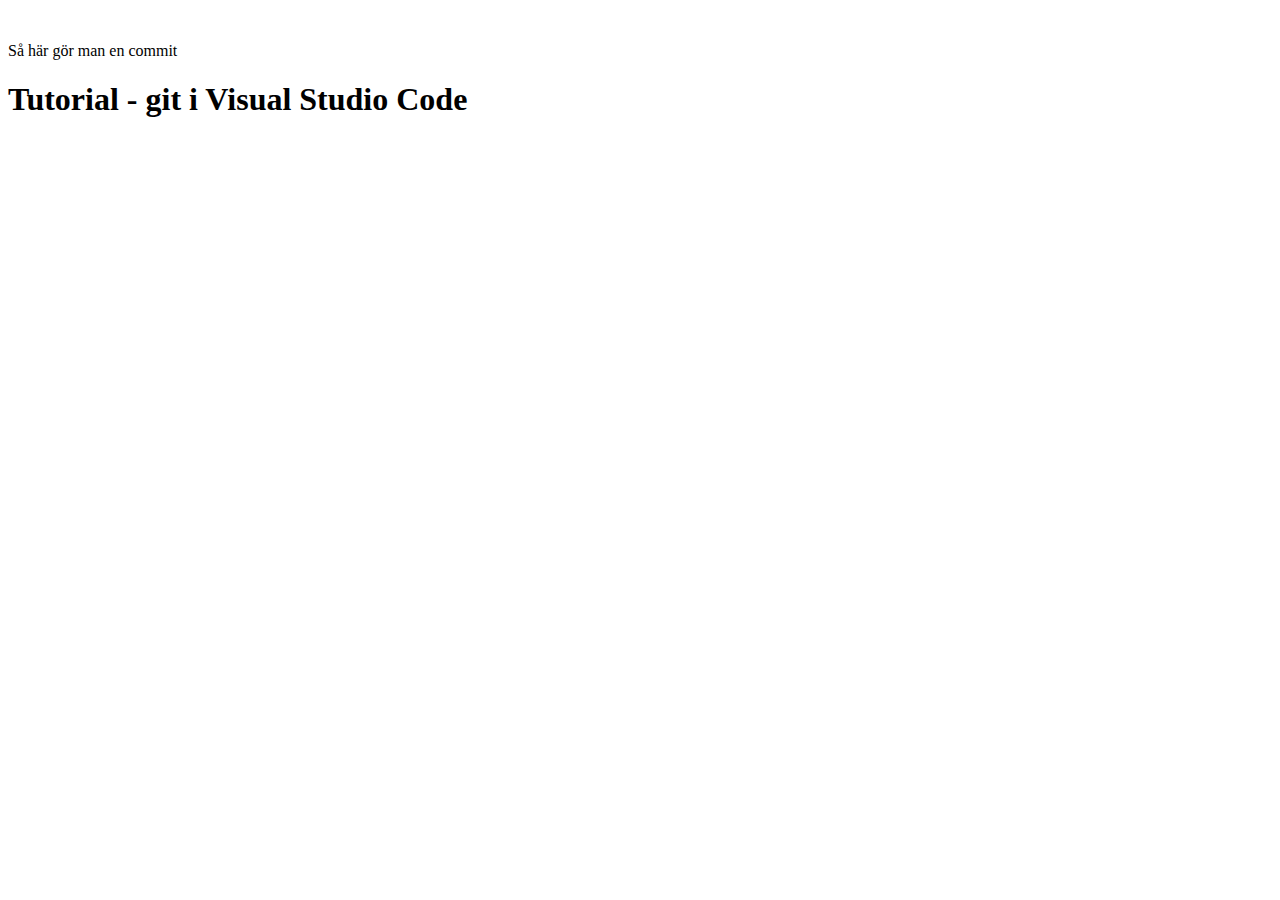
==== index.html @ 0f6349bd "bild + text" ====
<!DOCTYPE html>
<html lang="en">
<head>
    <meta charset="UTF-8">
    <meta name="viewport" content="width=device-width, initial-scale=1.0">
    <title>Document</title>
</head>
<body>
    <img src="https://gyazo.com/101637e64532605e0211c5a7895a5c9a" alt="">
    <p>Så här gör man en commit</p>
    <h1>Tutorial - git i Visual Studio Code</h1>
</body>
</html>
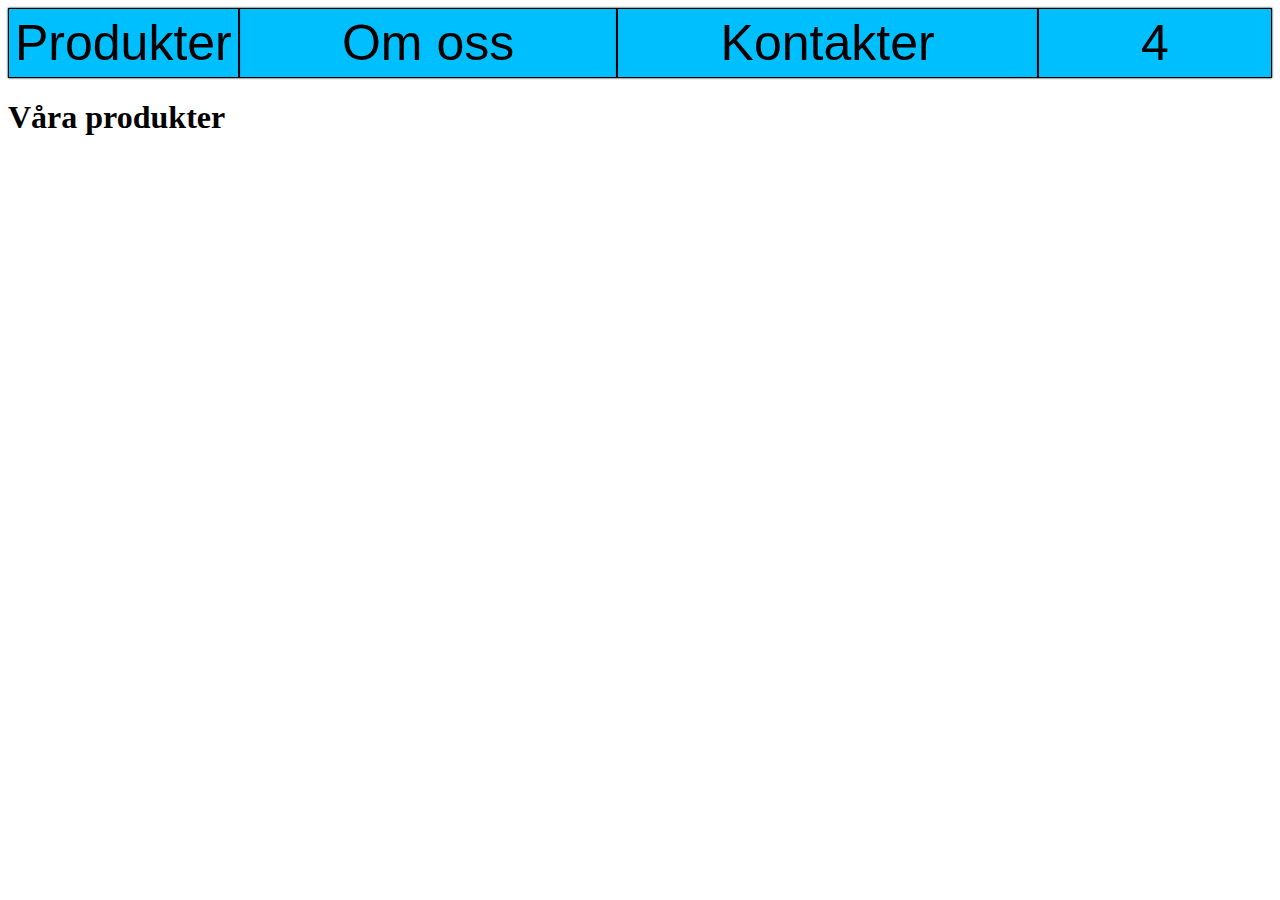
==== commit 23389630: "arbetat med dropdown knappar" ====
--- a/index.html
+++ b/index.html
@@ -1,13 +1,36 @@
 <!DOCTYPE html>
 <html lang="en">
 <head>
-    <meta charset="UTF-8">
-    <meta name="viewport" content="width=device-width, initial-scale=1.0">
-    <title>Document</title>
+   <link rel="stylesheet" href="style.css">
+   <script src="style.js"></script>
+   <meta charset="UTF-8">
+   <meta name="viewport" content="width=device-width, initial-scale=1.0">
+   <title>Produkter</title>
 </head>
 <body>
-    <img src="https://gyazo.com/101637e64532605e0211c5a7895a5c9a" alt="">
-    <p>Så här gör man en commit</p>
-    <h1>Tutorial - git i Visual Studio Code</h1>
+   <div class="menu-container">
+      <div class="dropdown-menu">
+         <button onclick="myFunction()" class="dropbtn">Produkter</button>
+         <div id="dropdown" class="dropdownContent">
+            <a href="#">Test1</a>
+            <a href="#">Test2</a>
+         </div>
+      </div>
+      <button onclick="myFunction()" class="dropbtn">Om oss</button>
+      <button onclick="myFunction()" class="dropbtn">Kontakter</button>
+      <button onclick="myFunction()" class="dropbtn">4</button>
+   </div>
+   <!--
+   <div class="menu_container" id="menu">
+      <div class="menu_item">Produkter</div>
+      <div class="menu_item">Om oss</div>
+      <div class="menu_item">Kontakter</div>
+      <div class="menu_item">4</div>
+   </div>
+   -->
+   <h1>Våra produkter</h1>
+   <div class="product_pictures">
+      <img src="" alt="">
+   </div>
 </body>
 </html>--- a/style.css
+++ b/style.css
@@ -0,0 +1,53 @@
+
+.menu-container{
+    display: flex;
+}
+/*
+.menu_item{
+    background-color: deepskyblue;
+    flex-grow: 1;
+    height: 70px;
+    border: 1px solid;
+    box-shadow: 0 0 2px;
+    text-align: center;
+    text-shadow: crimson;
+    font-size: 50px;
+    cursor: pointer;
+}
+
+h1{
+    display: flex;
+    justify-content: center;
+    margin-top: 60px;
+}
+*/
+
+.dropdown-menu {
+    position: relative;
+    display: inline-block;
+}
+
+.dropbtn:hover, .dropbtn:focus {
+    background-color: #2980B9;
+  }
+
+.dropbtn {
+    background-color: deepskyblue;
+    flex-grow: 1;
+    height: 70px;
+    border: 1px solid;
+    box-shadow: 0 0 2px;
+    text-align: center;
+    font-size: 50px;
+    cursor: pointer;
+
+}
+
+.dropdownContent {
+    display: none;
+    position: absolute;
+    background-color: lightskyblue;
+    min-width: 160px;
+    z-index: 1;
+}
+
